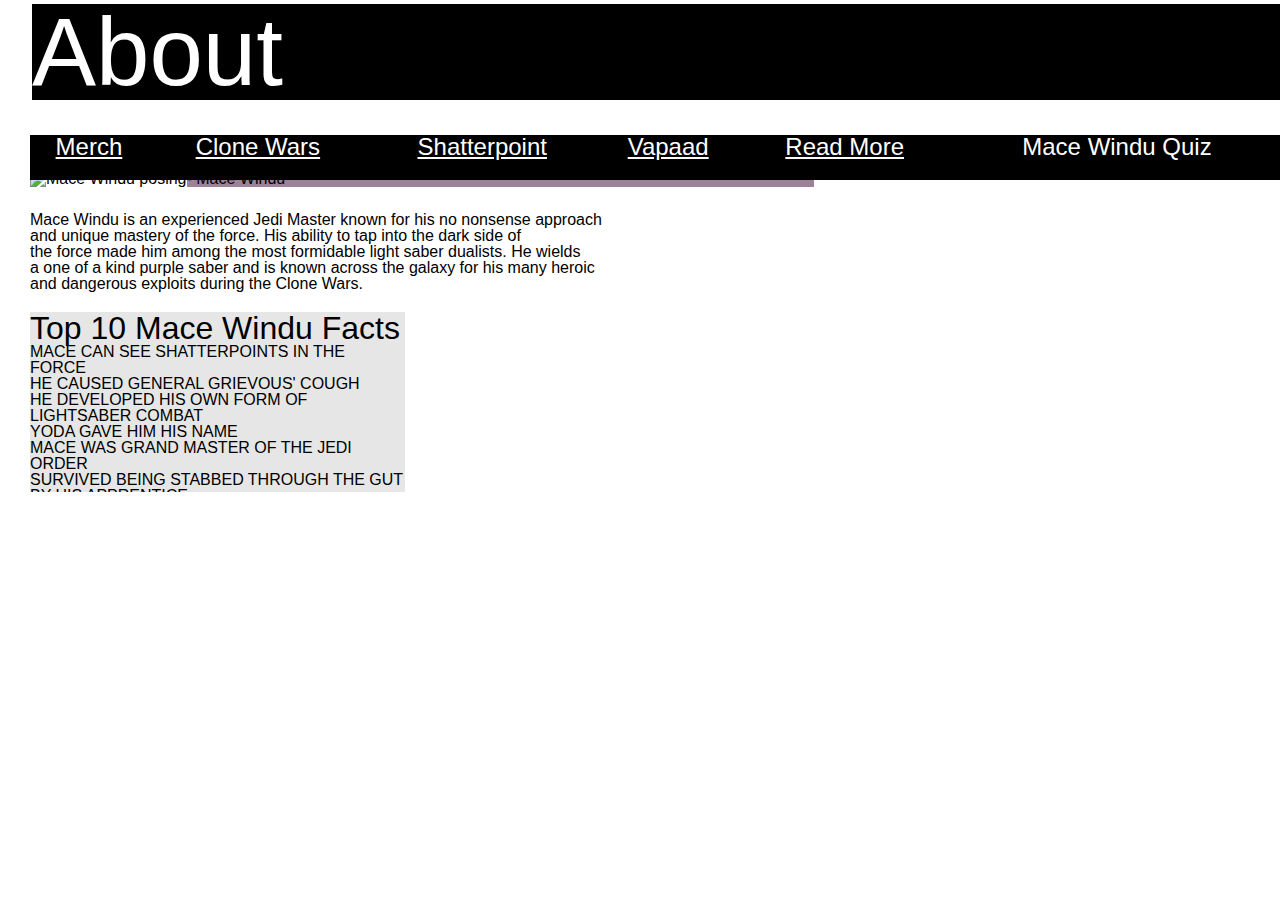
==== 201aboutmeproj.html @ 0df505c5 "minor tweaks" ====
<!DOCTYPE html>
<html>
    <head>
        <link rel="stylesheet" href="css/reset.css">
        <link rel="stylesheet" href="css/201aboutme.css">
    </head>
    <body>
        <h1>About</h1>
        <table>
            <tr>
              <th><a href ='#'>Merch</a></th>
              <th><a href ='#'>Clone Wars</a></th>
              <th><a href ='https://starwars.fandom.com/wiki/Shatterpoint/Legends' target="_blank">Shatterpoint</a></th>
              <th><a href ='#'>Vapaad</a></th>
              <th><a href ='https://en.wikipedia.org/wiki/Mace_Windu' target="_blank">Read More</a></th>
              <th id ='maceWinduQuiz' onclick=startQuiz()>Mace Windu Quiz</th>
            </tr>
            <tr>
      <img id='largeWinduPic' src="https://static3.srcdn.com/wordpress/wp-content/uploads/2017/12/Star-Wars-Mace-Windu-Comic-Cover.jpg" 
        alt="Mace Windu posing">

        <p id = "winduQuote"> <q>As a Jedi Master, I created this page to show I have mastery of both the force and HTML</q> <br>
            - Mace Windu</p>
        <p id = "winduParagraph">Mace Windu is an experienced Jedi Master known for his no nonsense approach <br>
           and unique mastery of the force. His ability to tap into the dark side of <br>
           the force made him among the most formidable light saber dualists. He wields <br>
           a one of a kind purple saber and is known across the galaxy for his many heroic <br>
           and dangerous exploits during the Clone Wars.
        </p>
        
       <!-- <button id ='quizButton' onclick=startQuiz()>TEST YOUR MACE WINDU KNOWLEDGE</button> -->

        <div id = 'maceWinduFacts'> <h2>Top 10 Mace Windu Facts</h2>
            <ol>
                <li>MACE CAN SEE SHATTERPOINTS IN THE FORCE</li>
                <li>HE CAUSED GENERAL GRIEVOUS' COUGH</li>
                <li>HE DEVELOPED HIS OWN FORM OF LIGHTSABER COMBAT</li>
                <li>YODA GAVE HIM HIS NAME</li>
                <li>MACE WAS GRAND MASTER OF THE JEDI ORDER</li>
                <li>SURVIVED BEING STABBED THROUGH THE GUT BY HIS APPRENTICE</li>
                <li>WINDU LED THE CAMPAIGN TO WIN THE TWILEK HOMEWORLD OF RYLOTH</li>
                <li>BOBA FETT ATTEMPTED TO ASSASSINATE WINDU</li>
                <li>HE DUELED THE LEADER OF THE DATHOMIR NIGHTSISTERS, MOTHER TALZIN</li>
                <li>WINDU KNEW ABOUT THE CLONE ARMY AND DECIDED TO KEEP IT A SECRET</li>
            </ol>
        </div>
    <script src = "js/201aboutme.js"></script>
    </body>
</html>
---- css/201aboutme.css ----
body {
    margin-left: 30px;
    background-color: #ffffff;
    font-family: 'Franklin Gothic Medium', 'Arial Narrow', Arial, sans-serif;
    background-color: #ffffff;
}
h1 {
    color: white;
    font-size: 6em;
    background-color: black;
    margin-bottom: 8px;
    margin-top: 4px;
    margin-left: 2px;
    width: 100%;
}
h2 {
    font-size: 2em;
}
#winduQuote{
    margin-bottom: 10px;
    margin-top: 10px;
    background-color: rgba(58, 5, 49, 0.5);
    display: inline-block;
}
#winduParagraph{
    margin-top: 15px;
    margin-bottom: 20px;
}
#largeWinduPic{
    position: relative;
    margin-top: 5%;
    width: 100%;
}
/*#quizButton{
    position: absolute;
    margin-left: 570px;
    margin-bottom: 100px;
    border-radius: 50px;
    border: 4px solid #000000;
    background-color: rgba(58, 5, 49, 0.5);
    font-size: 24px;
}*/
#maceWinduFacts{
    position: relative;
    background: rgb(230, 230, 230);
    width: 30%;
    height: 180px;
    overflow: auto;
}
table{
    position: absolute;
    top: 15%;
    width: 98%;
    height: 5%;
    color: white;
    background-color: #000000;
    font-family: Arial, Helvetica, sans-serif;
    font-size: 1.5em;
    cursor: pointer;
    }

th:hover{
    background-color: #4d044d
}
a{
    color: white;
}
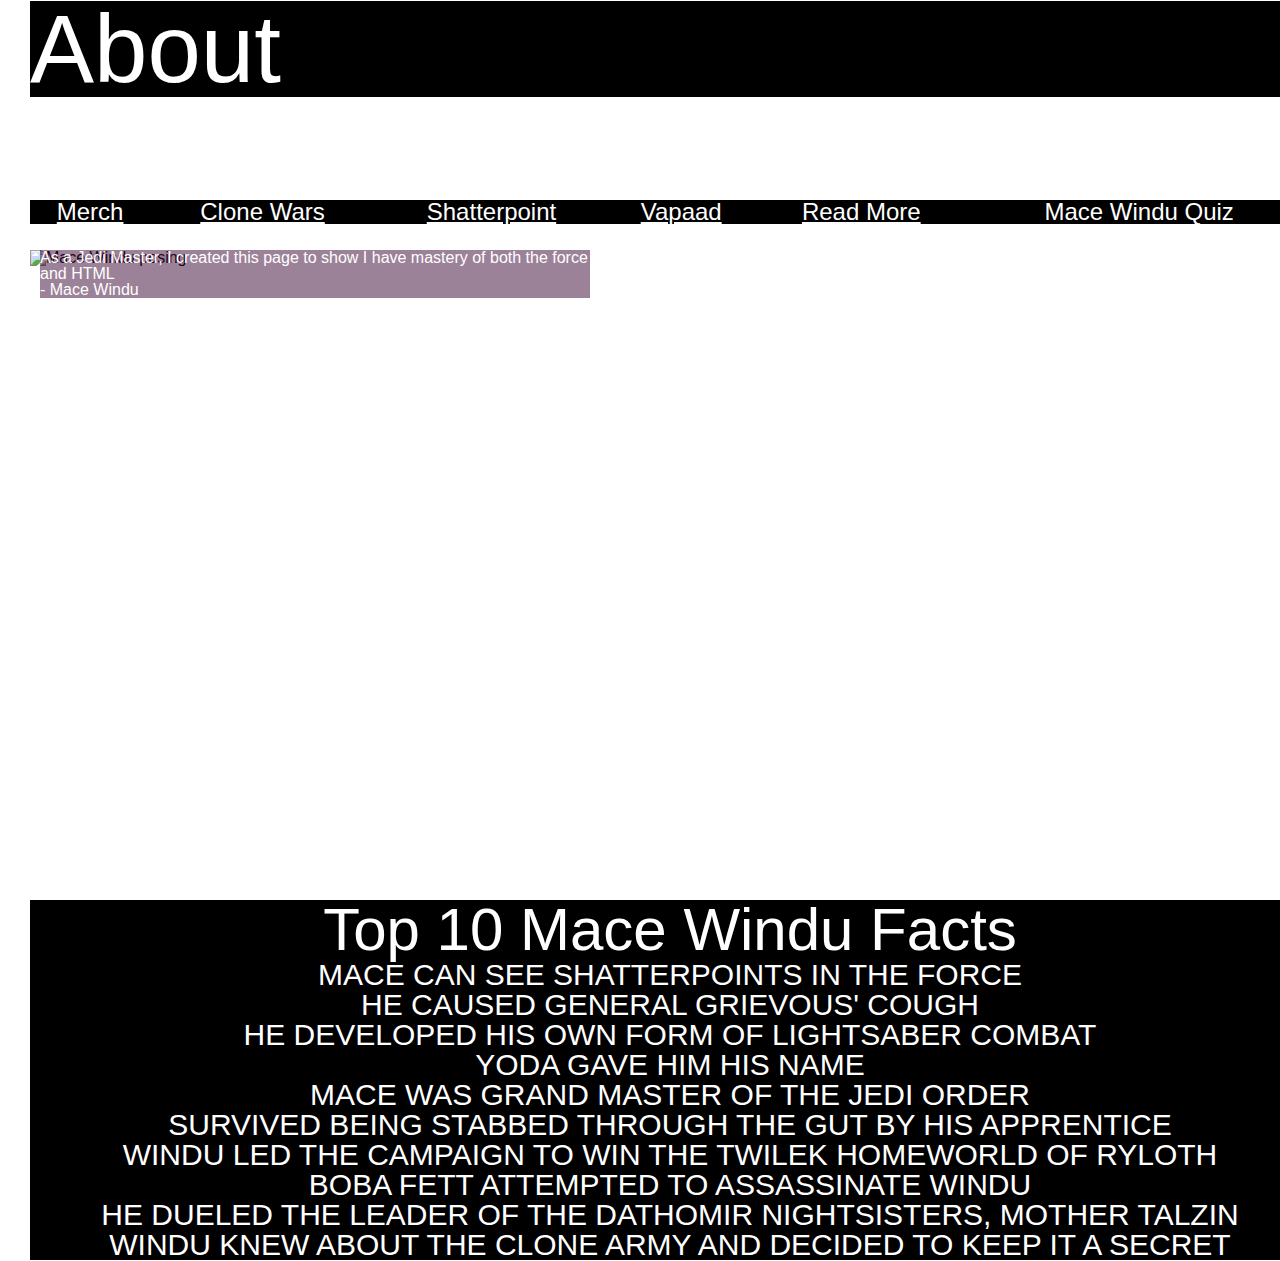
==== commit d4775a3d: "lots of css changes, added functions to js" ====
--- a/201aboutmeproj.html
+++ b/201aboutmeproj.html
@@ -5,6 +5,7 @@
         <link rel="stylesheet" href="css/201aboutme.css">
     </head>
     <body>
+        <section>
         <h1>About</h1>
         <table>
             <tr>
@@ -21,29 +22,31 @@
 
         <p id = "winduQuote"> <q>As a Jedi Master, I created this page to show I have mastery of both the force and HTML</q> <br>
             - Mace Windu</p>
-        <p id = "winduParagraph">Mace Windu is an experienced Jedi Master known for his no nonsense approach <br>
+        <div><h2>Top 10 Mace Windu Facts</h2>
+                <ol>
+                    <li>MACE CAN SEE SHATTERPOINTS IN THE FORCE</li>
+                    <li>HE CAUSED GENERAL GRIEVOUS' COUGH</li>
+                    <li>HE DEVELOPED HIS OWN FORM OF LIGHTSABER COMBAT</li>
+                    <li>YODA GAVE HIM HIS NAME</li>
+                    <li>MACE WAS GRAND MASTER OF THE JEDI ORDER</li>
+                    <li>SURVIVED BEING STABBED THROUGH THE GUT BY HIS APPRENTICE</li>
+                    <li>WINDU LED THE CAMPAIGN TO WIN THE TWILEK HOMEWORLD OF RYLOTH</li>
+                    <li>BOBA FETT ATTEMPTED TO ASSASSINATE WINDU</li>
+                    <li>HE DUELED THE LEADER OF THE DATHOMIR NIGHTSISTERS, MOTHER TALZIN</li>
+                    <li>WINDU KNEW ABOUT THE CLONE ARMY AND DECIDED TO KEEP IT A SECRET</li>
+                </ol>
+        </div>
+
+        <!-- <p id = "winduParagraph">Mace Windu is an experienced Jedi Master known for his no nonsense approach <br>
            and unique mastery of the force. His ability to tap into the dark side of <br>
            the force made him among the most formidable light saber dualists. He wields <br>
            a one of a kind purple saber and is known across the galaxy for his many heroic <br>
            and dangerous exploits during the Clone Wars.
-        </p>
-        
+        </p>-->
+        </section>
        <!-- <button id ='quizButton' onclick=startQuiz()>TEST YOUR MACE WINDU KNOWLEDGE</button> -->
 
-        <div id = 'maceWinduFacts'> <h2>Top 10 Mace Windu Facts</h2>
-            <ol>
-                <li>MACE CAN SEE SHATTERPOINTS IN THE FORCE</li>
-                <li>HE CAUSED GENERAL GRIEVOUS' COUGH</li>
-                <li>HE DEVELOPED HIS OWN FORM OF LIGHTSABER COMBAT</li>
-                <li>YODA GAVE HIM HIS NAME</li>
-                <li>MACE WAS GRAND MASTER OF THE JEDI ORDER</li>
-                <li>SURVIVED BEING STABBED THROUGH THE GUT BY HIS APPRENTICE</li>
-                <li>WINDU LED THE CAMPAIGN TO WIN THE TWILEK HOMEWORLD OF RYLOTH</li>
-                <li>BOBA FETT ATTEMPTED TO ASSASSINATE WINDU</li>
-                <li>HE DUELED THE LEADER OF THE DATHOMIR NIGHTSISTERS, MOTHER TALZIN</li>
-                <li>WINDU KNEW ABOUT THE CLONE ARMY AND DECIDED TO KEEP IT A SECRET</li>
-            </ol>
-        </div>
+        
     <script src = "js/201aboutme.js"></script>
     </body>
 </html>
--- a/css/201aboutme.css
+++ b/css/201aboutme.css
@@ -5,53 +5,22 @@
     background-color: #ffffff;
 }
 h1 {
+    position: absolute;
+    top: 1px;
     color: white;
     font-size: 6em;
     background-color: black;
-    margin-bottom: 8px;
-    margin-top: 4px;
-    margin-left: 2px;
     width: 100%;
 }
-h2 {
-    font-size: 2em;
-}
-#winduQuote{
-    margin-bottom: 10px;
-    margin-top: 10px;
-    background-color: rgba(58, 5, 49, 0.5);
-    display: inline-block;
-}
-#winduParagraph{
-    margin-top: 15px;
-    margin-bottom: 20px;
-}
 #largeWinduPic{
-    position: relative;
-    margin-top: 5%;
+    position: absolute;
+    top: 250px;
     width: 100%;
-}
-/*#quizButton{
-    position: absolute;
-    margin-left: 570px;
-    margin-bottom: 100px;
-    border-radius: 50px;
-    border: 4px solid #000000;
-    background-color: rgba(58, 5, 49, 0.5);
-    font-size: 24px;
-}*/
-#maceWinduFacts{
-    position: relative;
-    background: rgb(230, 230, 230);
-    width: 30%;
-    height: 180px;
-    overflow: auto;
 }
 table{
     position: absolute;
-    top: 15%;
-    width: 98%;
-    height: 5%;
+    top: 200px;
+    width: 100%;
     color: white;
     background-color: #000000;
     font-family: Arial, Helvetica, sans-serif;
@@ -59,9 +28,35 @@
     cursor: pointer;
     }
 
+h2 {
+    font-size: 2em;
+}
+#winduQuote{
+  position: absolute;
+  left: 40px;
+  top: 250px;;
+  width:43%;
+  background-color: rgba(58, 5, 49, .5);
+  z-index: 1;
+  color: white;
+}
+
+div{
+  position: relative;
+  top: 900px;
+  text-align: center;
+  position: absolute;
+  background-color:rgba(255, 255, 255, .5);
+  width: 100%;
+  font-size: 30px;
+  color: white;
+  background-color: black;
+}
+
 th:hover{
     background-color: #4d044d
 }
 a{
     color: white;
 }
+
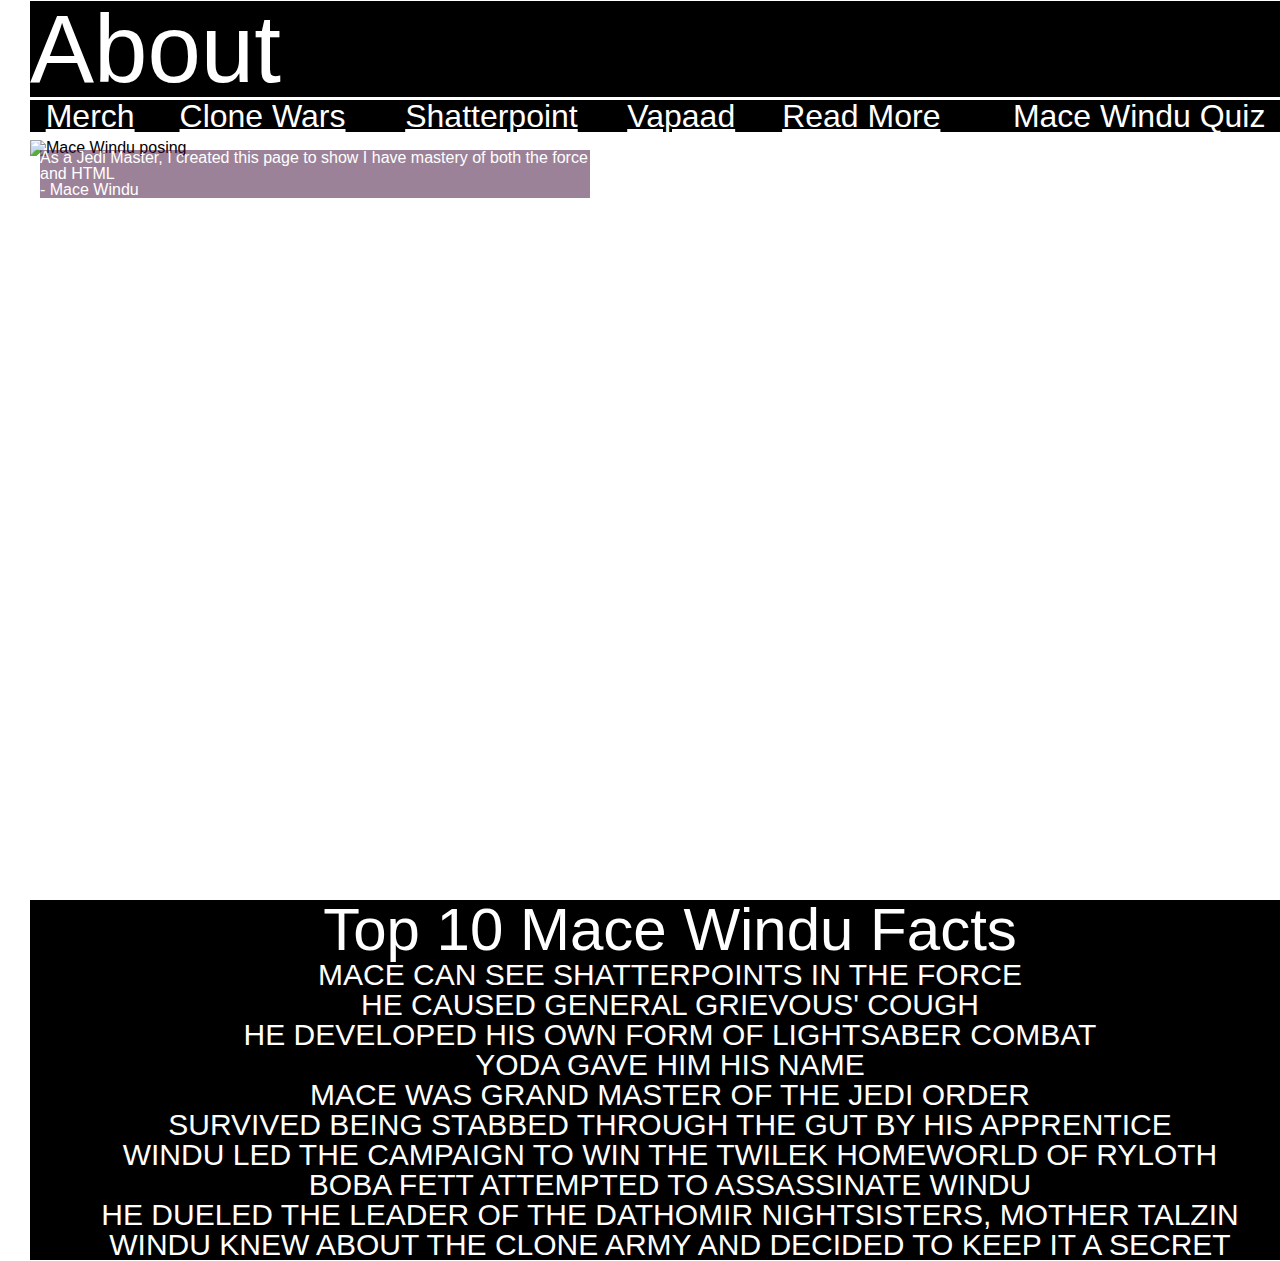
==== commit 4d3c4ecb: "css" ====
--- a/201aboutmeproj.html
+++ b/201aboutmeproj.html
@@ -19,6 +19,7 @@
             <tr>
       <img id='largeWinduPic' src="https://static3.srcdn.com/wordpress/wp-content/uploads/2017/12/Star-Wars-Mace-Windu-Comic-Cover.jpg" 
         alt="Mace Windu posing">
+        
 
         <p id = "winduQuote"> <q>As a Jedi Master, I created this page to show I have mastery of both the force and HTML</q> <br>
             - Mace Windu</p>
--- a/css/201aboutme.css
+++ b/css/201aboutme.css
@@ -14,17 +14,18 @@
 }
 #largeWinduPic{
     position: absolute;
-    top: 250px;
+    top: 140px;
     width: 100%;
 }
+
 table{
     position: absolute;
-    top: 200px;
+    top: 100px;
     width: 100%;
     color: white;
     background-color: #000000;
     font-family: Arial, Helvetica, sans-serif;
-    font-size: 1.5em;
+    font-size: 2em;
     cursor: pointer;
     }
 
@@ -34,7 +35,7 @@
 #winduQuote{
   position: absolute;
   left: 40px;
-  top: 250px;;
+  top: 150px;;
   width:43%;
   background-color: rgba(58, 5, 49, .5);
   z-index: 1;
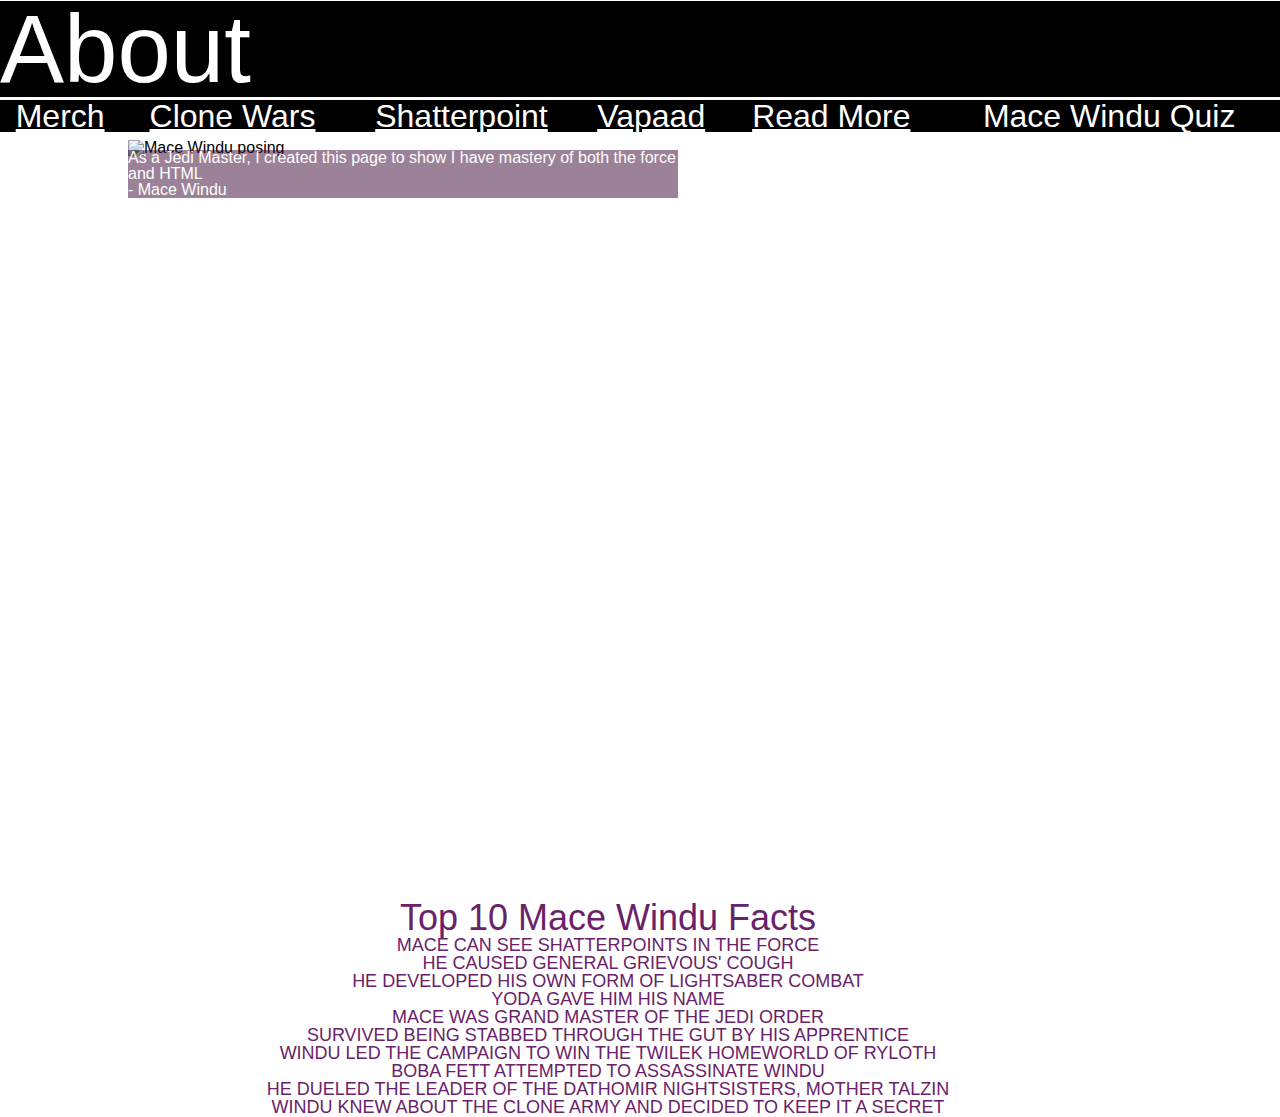
==== commit b9ce0d83: "css tweaks, added links" ====
--- a/201aboutmeproj.html
+++ b/201aboutmeproj.html
@@ -9,10 +9,10 @@
         <h1>About</h1>
         <table>
             <tr>
-              <th><a href ='#'>Merch</a></th>
-              <th><a href ='#'>Clone Wars</a></th>
+              <th><a href ='https://www.coolstuffinc.com/p/Star+Wars%3A+Destiny/Mace+Windu%27s+Lightsaber'>Merch</a></th>
+              <th><a href ='https://en.wikipedia.org/wiki/Star_Wars:_The_Clone_Wars_(2008_TV_series)'>Clone Wars</a></th>
               <th><a href ='https://starwars.fandom.com/wiki/Shatterpoint/Legends' target="_blank">Shatterpoint</a></th>
-              <th><a href ='#'>Vapaad</a></th>
+              <th><a href ='https://starwars.fandom.com/wiki/Form_VII/Legends'>Vapaad</a></th>
               <th><a href ='https://en.wikipedia.org/wiki/Mace_Windu' target="_blank">Read More</a></th>
               <th id ='maceWinduQuiz' onclick=startQuiz()>Mace Windu Quiz</th>
             </tr>
@@ -20,7 +20,6 @@
       <img id='largeWinduPic' src="https://static3.srcdn.com/wordpress/wp-content/uploads/2017/12/Star-Wars-Mace-Windu-Comic-Cover.jpg" 
         alt="Mace Windu posing">
         
-
         <p id = "winduQuote"> <q>As a Jedi Master, I created this page to show I have mastery of both the force and HTML</q> <br>
             - Mace Windu</p>
         <div><h2>Top 10 Mace Windu Facts</h2>
@@ -37,8 +36,7 @@
                     <li>WINDU KNEW ABOUT THE CLONE ARMY AND DECIDED TO KEEP IT A SECRET</li>
                 </ol>
         </div>
-
-        <!-- <p id = "winduParagraph">Mace Windu is an experienced Jedi Master known for his no nonsense approach <br>
+         <!-- <p id = "winduParagraph">Mace Windu is an experienced Jedi Master known for his no nonsense approach <br>
            and unique mastery of the force. His ability to tap into the dark side of <br>
            the force made him among the most formidable light saber dualists. He wields <br>
            a one of a kind purple saber and is known across the galaxy for his many heroic <br>
--- a/css/201aboutme.css
+++ b/css/201aboutme.css
@@ -1,5 +1,5 @@
 body {
-    margin-left: 30px;
+    margin-left: 0px;
     background-color: #ffffff;
     font-family: 'Franklin Gothic Medium', 'Arial Narrow', Arial, sans-serif;
     background-color: #ffffff;
@@ -15,7 +15,9 @@
 #largeWinduPic{
     position: absolute;
     top: 140px;
-    width: 100%;
+    left: 10%;
+    width: 75%;
+   
 }
 
 table{
@@ -34,7 +36,7 @@
 }
 #winduQuote{
   position: absolute;
-  left: 40px;
+  left: 10%;
   top: 150px;;
   width:43%;
   background-color: rgba(58, 5, 49, .5);
@@ -43,15 +45,16 @@
 }
 
 div{
-  position: relative;
-  top: 900px;
+  position: absolute;
+  top: 100%;
+  margin-bottom: 5%;
+  left: 10%;
   text-align: center;
-  position: absolute;
   background-color:rgba(255, 255, 255, .5);
-  width: 100%;
-  font-size: 30px;
-  color: white;
-  background-color: black;
+  width: 75%;
+  font-size: 18px;
+  color: rgb(105, 34, 105);
+  font-family: 'Trebuchet MS', 'Lucida Sans Unicode', 'Lucida Grande', 'Lucida Sans', Arial, sans-serif
 }
 
 th:hover{
@@ -60,4 +63,9 @@
 a{
     color: white;
 }
+html {
+    width: 50%;
+    transform: scale(2)
+    transform-origin: 0 0;
+}
 
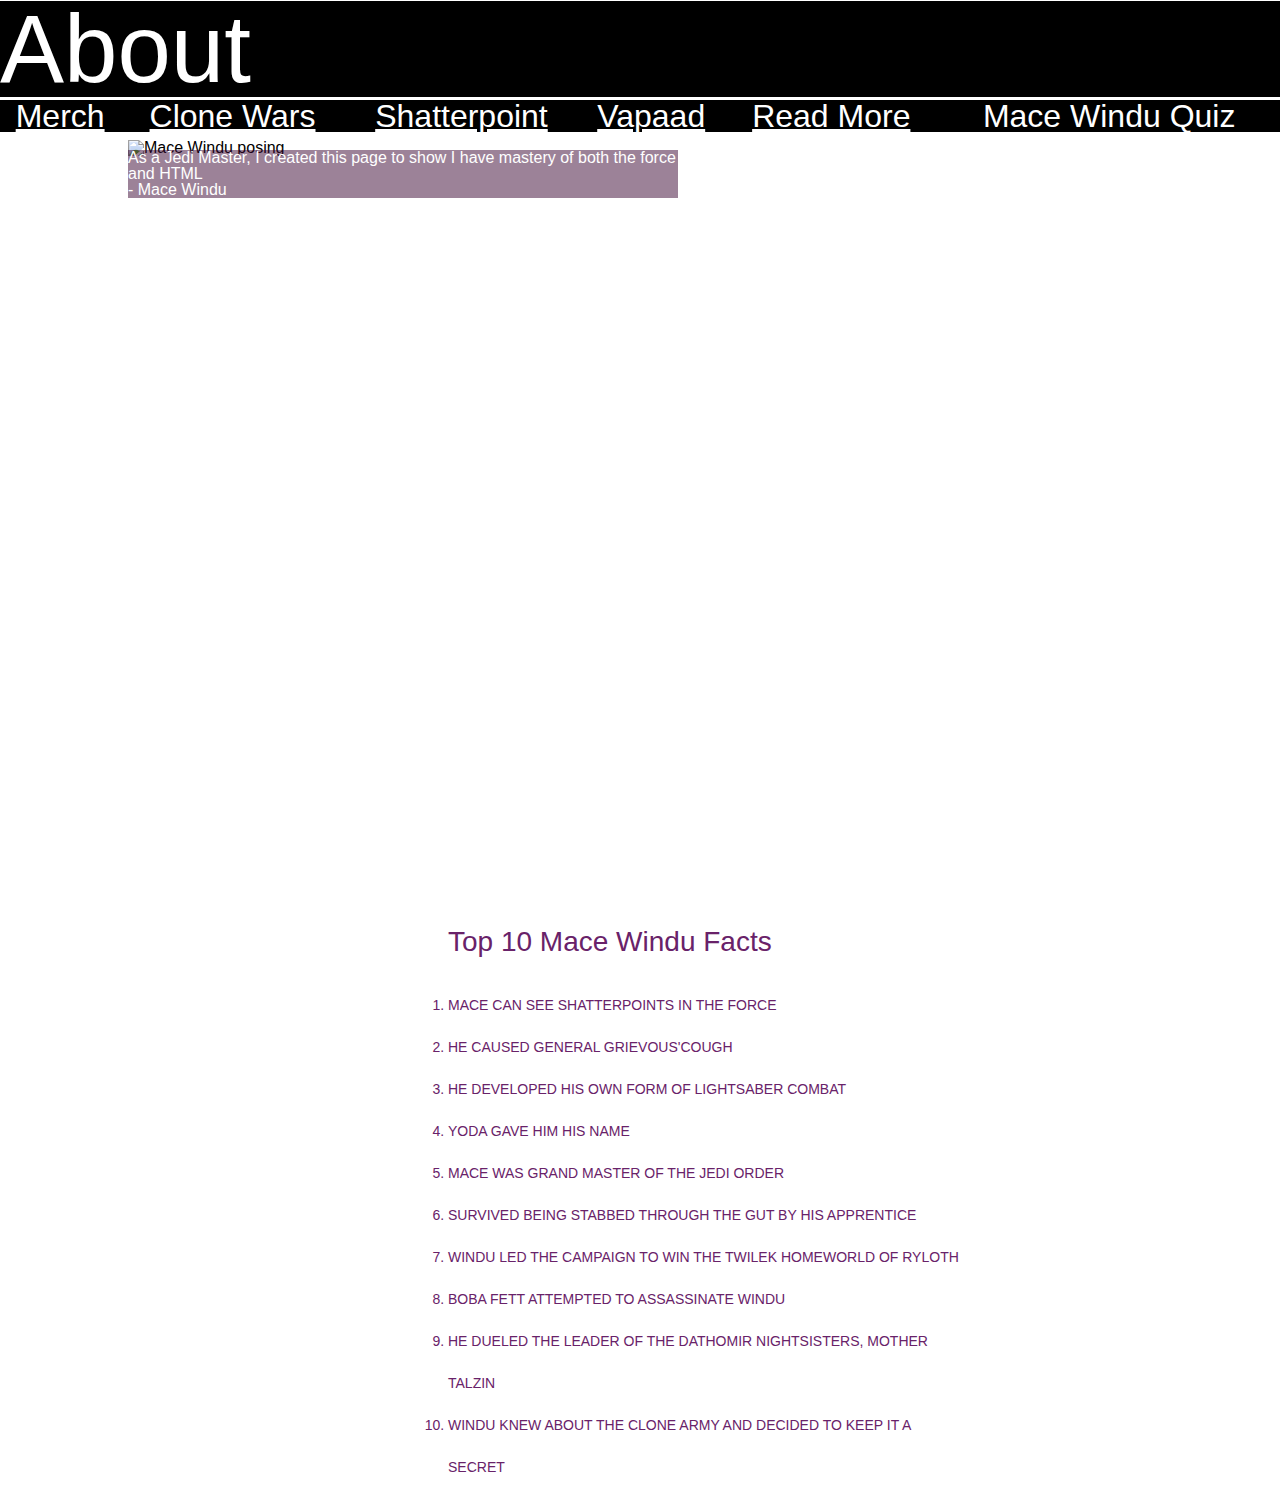
==== commit 6fdfc26f: "css" ====
--- a/201aboutmeproj.html
+++ b/201aboutmeproj.html
@@ -9,10 +9,10 @@
         <h1>About</h1>
         <table>
             <tr>
-              <th><a href ='https://www.coolstuffinc.com/p/Star+Wars%3A+Destiny/Mace+Windu%27s+Lightsaber'>Merch</a></th>
-              <th><a href ='https://en.wikipedia.org/wiki/Star_Wars:_The_Clone_Wars_(2008_TV_series)'>Clone Wars</a></th>
+              <th><a href ='https://www.coolstuffinc.com/p/Star+Wars%3A+Destiny/Mace+Windu%27s+Lightsaber' target="_blank">Merch</a></th>
+              <th><a href ='https://en.wikipedia.org/wiki/Star_Wars:_The_Clone_Wars_(2008_TV_series)' target="_blank">Clone Wars</a></th>
               <th><a href ='https://starwars.fandom.com/wiki/Shatterpoint/Legends' target="_blank">Shatterpoint</a></th>
-              <th><a href ='https://starwars.fandom.com/wiki/Form_VII/Legends'>Vapaad</a></th>
+              <th><a href ='https://starwars.fandom.com/wiki/Form_VII/Legends' target="_blank">Vapaad</a></th>
               <th><a href ='https://en.wikipedia.org/wiki/Mace_Windu' target="_blank">Read More</a></th>
               <th id ='maceWinduQuiz' onclick=startQuiz()>Mace Windu Quiz</th>
             </tr>
@@ -25,7 +25,7 @@
         <div><h2>Top 10 Mace Windu Facts</h2>
                 <ol>
                     <li>MACE CAN SEE SHATTERPOINTS IN THE FORCE</li>
-                    <li>HE CAUSED GENERAL GRIEVOUS' COUGH</li>
+                    <li>HE CAUSED GENERAL GRIEVOUS'COUGH</li>
                     <li>HE DEVELOPED HIS OWN FORM OF LIGHTSABER COMBAT</li>
                     <li>YODA GAVE HIM HIS NAME</li>
                     <li>MACE WAS GRAND MASTER OF THE JEDI ORDER</li>
--- a/css/201aboutme.css
+++ b/css/201aboutme.css
@@ -46,15 +46,18 @@
 
 div{
   position: absolute;
+  margin-bottom: 5%;
   top: 100%;
-  margin-bottom: 5%;
-  left: 10%;
-  text-align: center;
+  left: 35%;
   background-color:rgba(255, 255, 255, .5);
-  width: 75%;
-  font-size: 18px;
+  width: 40%;
+  font-size: 14px;
+  border: #4d044d; 
+  border-width: 5px;
   color: rgb(105, 34, 105);
-  font-family: 'Trebuchet MS', 'Lucida Sans Unicode', 'Lucida Grande', 'Lucida Sans', Arial, sans-serif
+  font-family: 'Trebuchet MS', 'Lucida Sans Unicode', 'Lucida Grande', 'Lucida Sans', Arial, sans-serif;
+  line-height: 3;
+  list-style: -o-linear-gradient();
 }
 
 th:hover{
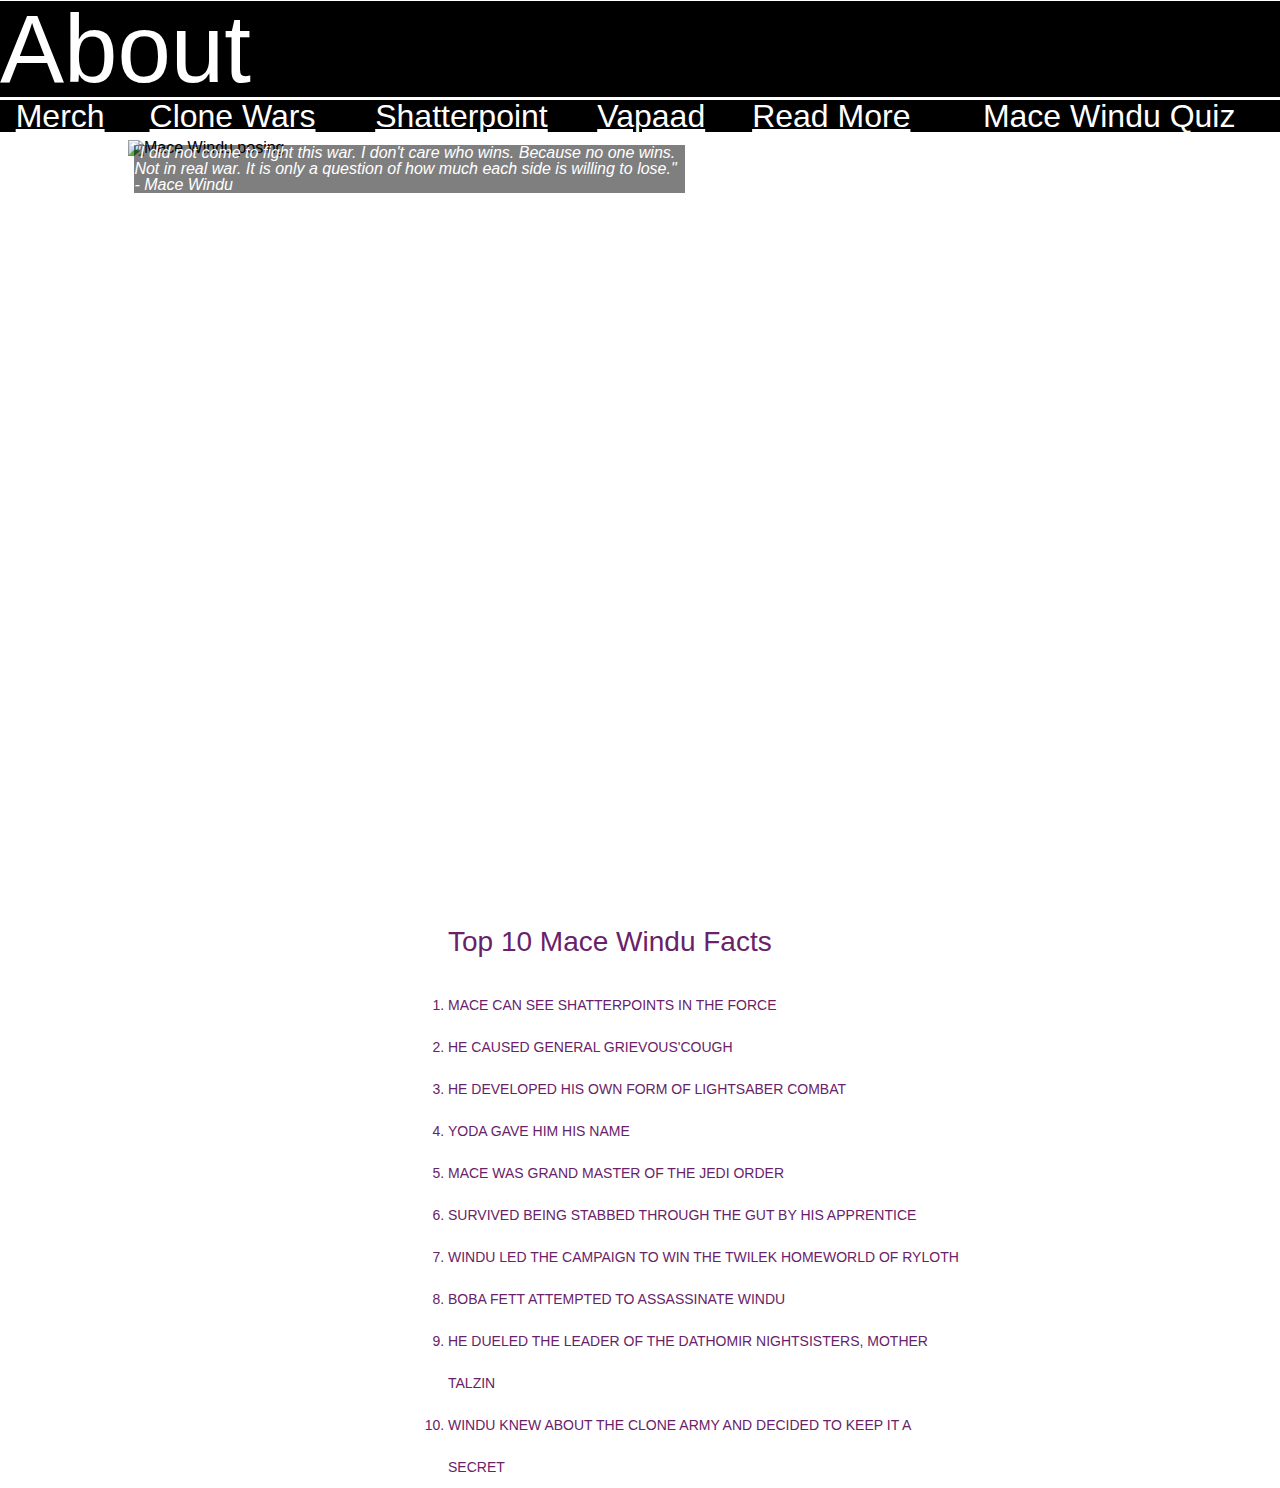
==== commit 697c6cda: "css" ====
--- a/201aboutmeproj.html
+++ b/201aboutmeproj.html
@@ -20,8 +20,8 @@
       <img id='largeWinduPic' src="https://static3.srcdn.com/wordpress/wp-content/uploads/2017/12/Star-Wars-Mace-Windu-Comic-Cover.jpg" 
         alt="Mace Windu posing">
         
-        <p id = "winduQuote"> <q>As a Jedi Master, I created this page to show I have mastery of both the force and HTML</q> <br>
-            - Mace Windu</p>
+        <p id = "winduQuote"> <em>"I did not come to fight this war. I don't care who wins. Because no one wins. 
+                                Not in real war. It is only a question of how much each side is willing to lose."</em> - Mace Windu</p>
         <div><h2>Top 10 Mace Windu Facts</h2>
                 <ol>
                     <li>MACE CAN SEE SHATTERPOINTS IN THE FORCE</li>
--- a/css/201aboutme.css
+++ b/css/201aboutme.css
@@ -36,12 +36,13 @@
 }
 #winduQuote{
   position: absolute;
-  left: 10%;
-  top: 150px;;
+  left: 10.5%;
+  top: 145px;;
   width:43%;
-  background-color: rgba(58, 5, 49, .5);
+  background-color: rgba(0, 0, 0, 0.5);
   z-index: 1;
   color: white;
+  font-style: italic;
 }
 
 div{
@@ -66,9 +67,6 @@
 a{
     color: white;
 }
-html {
-    width: 50%;
-    transform: scale(2)
-    transform-origin: 0 0;
+q{
+    font-style: italic;
 }
-
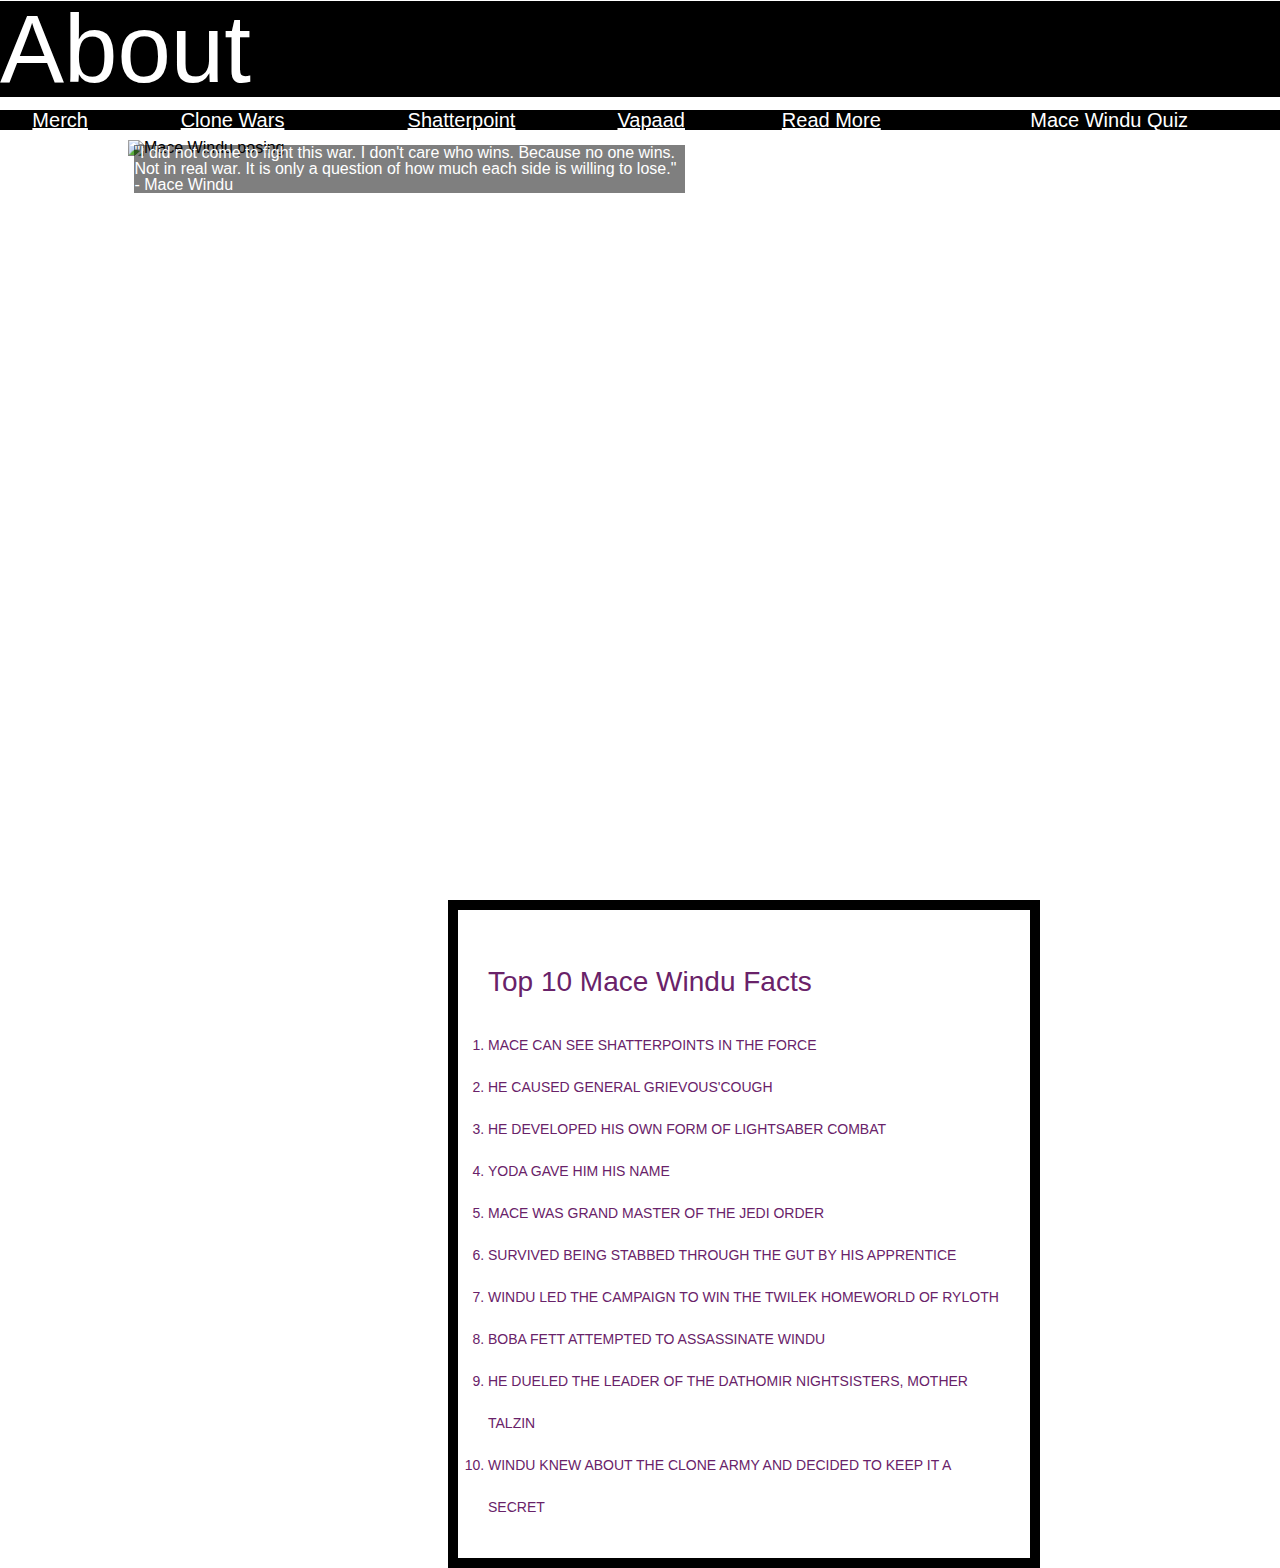
==== commit 76296248: "spacing" ====
--- a/201aboutmeproj.html
+++ b/201aboutmeproj.html
@@ -1,51 +1,58 @@
 <!DOCTYPE html>
 <html>
-    <head>
-        <link rel="stylesheet" href="css/reset.css">
-        <link rel="stylesheet" href="css/201aboutme.css">
-    </head>
-    <body>
-        <section>
-        <h1>About</h1>
-        <table>
-            <tr>
-              <th><a href ='https://www.coolstuffinc.com/p/Star+Wars%3A+Destiny/Mace+Windu%27s+Lightsaber' target="_blank">Merch</a></th>
-              <th><a href ='https://en.wikipedia.org/wiki/Star_Wars:_The_Clone_Wars_(2008_TV_series)' target="_blank">Clone Wars</a></th>
-              <th><a href ='https://starwars.fandom.com/wiki/Shatterpoint/Legends' target="_blank">Shatterpoint</a></th>
-              <th><a href ='https://starwars.fandom.com/wiki/Form_VII/Legends' target="_blank">Vapaad</a></th>
-              <th><a href ='https://en.wikipedia.org/wiki/Mace_Windu' target="_blank">Read More</a></th>
-              <th id ='maceWinduQuiz' onclick=startQuiz()>Mace Windu Quiz</th>
-            </tr>
-            <tr>
-      <img id='largeWinduPic' src="https://static3.srcdn.com/wordpress/wp-content/uploads/2017/12/Star-Wars-Mace-Windu-Comic-Cover.jpg" 
-        alt="Mace Windu posing">
-        
-        <p id = "winduQuote"> <em>"I did not come to fight this war. I don't care who wins. Because no one wins. 
-                                Not in real war. It is only a question of how much each side is willing to lose."</em> - Mace Windu</p>
-        <div><h2>Top 10 Mace Windu Facts</h2>
-                <ol>
-                    <li>MACE CAN SEE SHATTERPOINTS IN THE FORCE</li>
-                    <li>HE CAUSED GENERAL GRIEVOUS'COUGH</li>
-                    <li>HE DEVELOPED HIS OWN FORM OF LIGHTSABER COMBAT</li>
-                    <li>YODA GAVE HIM HIS NAME</li>
-                    <li>MACE WAS GRAND MASTER OF THE JEDI ORDER</li>
-                    <li>SURVIVED BEING STABBED THROUGH THE GUT BY HIS APPRENTICE</li>
-                    <li>WINDU LED THE CAMPAIGN TO WIN THE TWILEK HOMEWORLD OF RYLOTH</li>
-                    <li>BOBA FETT ATTEMPTED TO ASSASSINATE WINDU</li>
-                    <li>HE DUELED THE LEADER OF THE DATHOMIR NIGHTSISTERS, MOTHER TALZIN</li>
-                    <li>WINDU KNEW ABOUT THE CLONE ARMY AND DECIDED TO KEEP IT A SECRET</li>
-                </ol>
+
+<head>
+  <link rel="stylesheet" href="css/reset.css">
+  <link rel="stylesheet" href="css/201aboutme.css">
+</head>
+
+<body>
+  <section>
+    <h1>About</h1>
+    <table>
+      <tr>
+        <th><a href='https://www.coolstuffinc.com/p/Star+Wars%3A+Destiny/Mace+Windu%27s+Lightsaber'
+            target="_blank">Merch</a></th>
+        <th><a href='https://en.wikipedia.org/wiki/Star_Wars:_The_Clone_Wars_(2008_TV_series)' target="_blank">Clone
+            Wars</a></th>
+        <th><a href='https://starwars.fandom.com/wiki/Shatterpoint/Legends' target="_blank">Shatterpoint</a></th>
+        <th><a href='https://starwars.fandom.com/wiki/Form_VII/Legends' target="_blank">Vapaad</a></th>
+        <th><a href='https://en.wikipedia.org/wiki/Mace_Windu' target="_blank">Read More</a></th>
+        <th id='maceWinduQuiz' onclick=startQuiz()>Mace Windu Quiz</th>
+      </tr>
+      <tr>
+        <img id='largeWinduPic'
+          src="https://static3.srcdn.com/wordpress/wp-content/uploads/2017/12/Star-Wars-Mace-Windu-Comic-Cover.jpg"
+          alt="Mace Windu posing">
+
+        <p id="winduQuote"> <em>"I did not come to fight this war. I don't care who wins. Because no one wins.
+            Not in real war. It is only a question of how much each side is willing to lose."</em> - Mace Windu</p>
+        <div>
+          <h2>Top 10 Mace Windu Facts</h2>
+          <ol>
+            <li>MACE CAN SEE SHATTERPOINTS IN THE FORCE</li>
+            <li>HE CAUSED GENERAL GRIEVOUS'COUGH</li>
+            <li>HE DEVELOPED HIS OWN FORM OF LIGHTSABER COMBAT</li>
+            <li>YODA GAVE HIM HIS NAME</li>
+            <li>MACE WAS GRAND MASTER OF THE JEDI ORDER</li>
+            <li>SURVIVED BEING STABBED THROUGH THE GUT BY HIS APPRENTICE</li>
+            <li>WINDU LED THE CAMPAIGN TO WIN THE TWILEK HOMEWORLD OF RYLOTH</li>
+            <li>BOBA FETT ATTEMPTED TO ASSASSINATE WINDU</li>
+            <li>HE DUELED THE LEADER OF THE DATHOMIR NIGHTSISTERS, MOTHER TALZIN</li>
+            <li>WINDU KNEW ABOUT THE CLONE ARMY AND DECIDED TO KEEP IT A SECRET</li>
+          </ol>
         </div>
-         <!-- <p id = "winduParagraph">Mace Windu is an experienced Jedi Master known for his no nonsense approach <br>
+        <!-- <p id = "winduParagraph">Mace Windu is an experienced Jedi Master known for his no nonsense approach <br>
            and unique mastery of the force. His ability to tap into the dark side of <br>
            the force made him among the most formidable light saber dualists. He wields <br>
            a one of a kind purple saber and is known across the galaxy for his many heroic <br>
            and dangerous exploits during the Clone Wars.
         </p>-->
-        </section>
-       <!-- <button id ='quizButton' onclick=startQuiz()>TEST YOUR MACE WINDU KNOWLEDGE</button> -->
+  </section>
+  <!-- <button id ='quizButton' onclick=startQuiz()>TEST YOUR MACE WINDU KNOWLEDGE</button> -->
 
-        
-    <script src = "js/201aboutme.js"></script>
-    </body>
-</html>
+
+  <script src="js/201aboutme.js"></script>
+</body>
+
+</html>--- a/css/201aboutme.css
+++ b/css/201aboutme.css
@@ -22,13 +22,14 @@
 
 table{
     position: absolute;
-    top: 100px;
+    top: 110px;
     width: 100%;
     color: white;
     background-color: #000000;
     font-family: Arial, Helvetica, sans-serif;
-    font-size: 2em;
+    font-size: 20px;
     cursor: pointer;
+    z-index: 1;
     }
 
 h2 {
@@ -42,15 +43,14 @@
   background-color: rgba(0, 0, 0, 0.5);
   z-index: 1;
   color: white;
-  font-style: italic;
-}
+  }
 
 div{
   position: absolute;
   margin-bottom: 5%;
   top: 100%;
   left: 35%;
-  background-color:rgba(255, 255, 255, .5);
+  background-color:rgba(255, 255, 255, 0.5);
   width: 40%;
   font-size: 14px;
   border: #4d044d; 
@@ -58,7 +58,9 @@
   color: rgb(105, 34, 105);
   font-family: 'Trebuchet MS', 'Lucida Sans Unicode', 'Lucida Grande', 'Lucida Sans', Arial, sans-serif;
   line-height: 3;
-  list-style: -o-linear-gradient();
+  display:inline-block;
+  border:10px solid #000;
+  padding:30px;
 }
 
 th:hover{
@@ -70,3 +72,6 @@
 q{
     font-style: italic;
 }
+ ol{
+    
+ }
